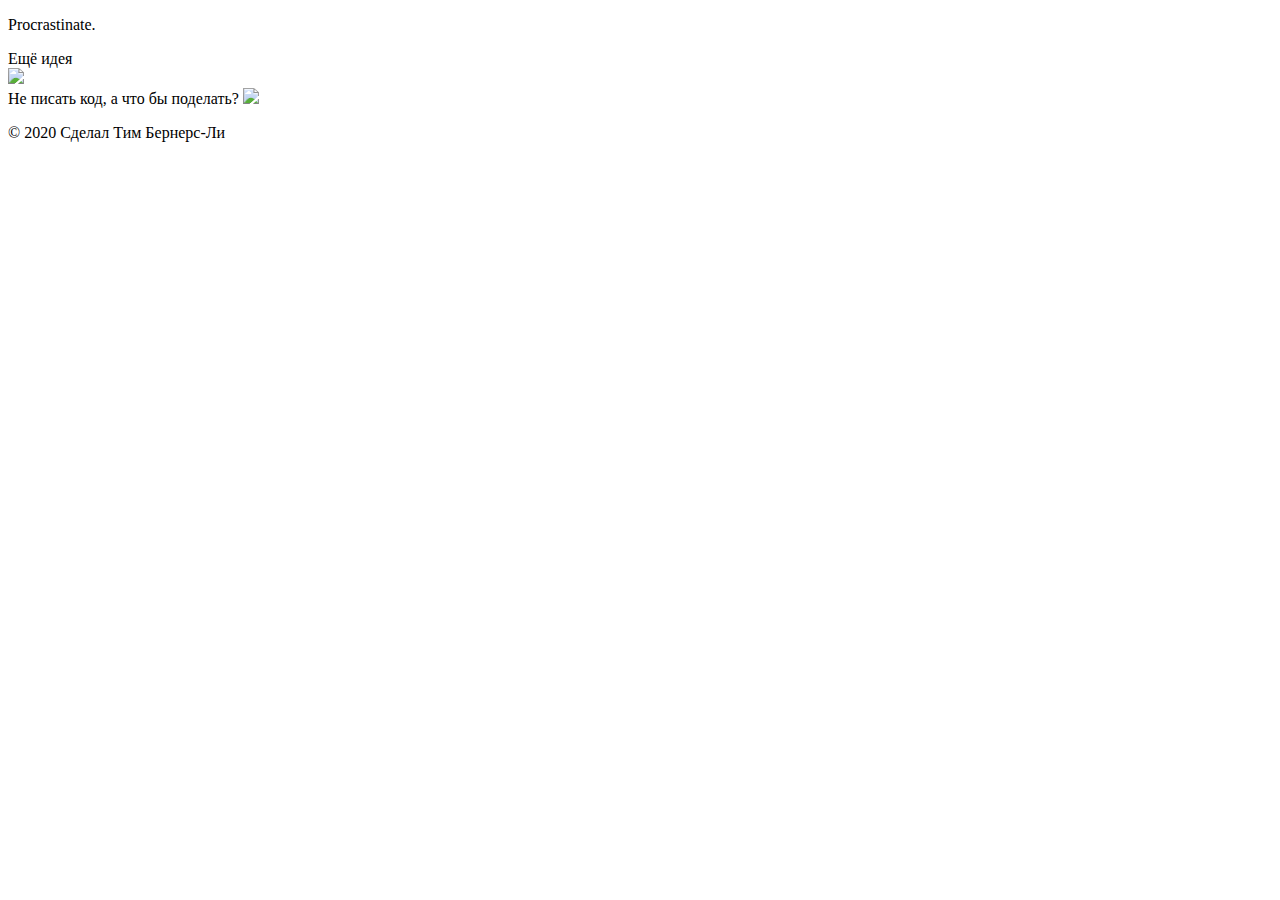
==== Procrastinate/index.html @ fbaae80d "Create index.html" ====
<!DOCTYPE html>
<html lang="ru">
<head>
  <meta charset="UTF-8">
  <meta name="viewport" content="width=device-width, initial-scale=1.0">
  <meta http-equiv="X-UA-Compatible" content="ie=edge">
  <title>Procrastinate.</title>
  <link rel="stylesheet" href="style.css">
  <link rel="icon" type="image" href="https://code.s3.yandex.net/web-code/js-favicon.ico">
</head>
<body>
  <div class="header">
    <p class="logo">Procrastinate.</p>
    <div class="button">Ещё идея</div>
  </div>

  <img class="image" src="https://code.s3.yandex.net/web-code/procrastinate/9.png">

  <div class="advice">
    <span>Не писать код, а</span>
    <span class="phrase">что бы поделать?</span>
    <img class="cursor" src="https://code.s3.yandex.net/web-code/cursor.gif">
  </div>

  <p class="footer">© 2020 Сделал Тим Бернерс-Ли</p>


</body>
</html>
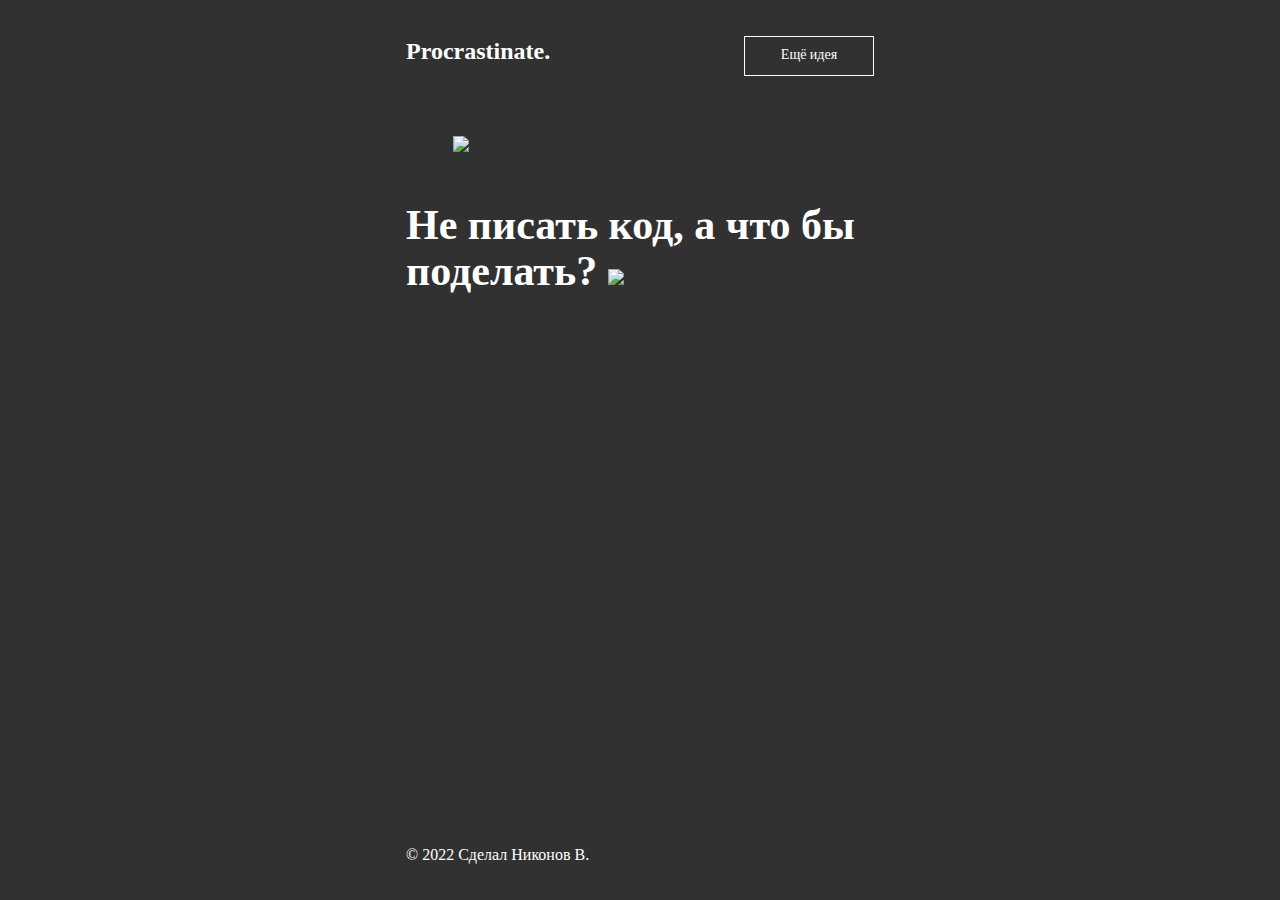
==== commit 92462c8c: "Update index.html" ====
--- a/Procrastinate/index.html
+++ b/Procrastinate/index.html
@@ -6,6 +6,8 @@
   <meta http-equiv="X-UA-Compatible" content="ie=edge">
   <title>Procrastinate.</title>
   <link rel="stylesheet" href="style.css">
+  <!-- ниже подключили стили для мобильных устройств: в конце урока сможете поделиться проектом в социальных сетях без страха, что на телефоне друга или подруги будет выглядеть некрасиво -->
+  <link rel="stylesheet" href="https://code.s3.yandex.net/web-code/adaptive.css">
   <link rel="icon" type="image" href="https://code.s3.yandex.net/web-code/js-favicon.ico">
 </head>
 <body>
@@ -22,8 +24,9 @@
     <img class="cursor" src="https://code.s3.yandex.net/web-code/cursor.gif">
   </div>
 
-  <p class="footer">© 2020 Сделал Тим Бернерс-Ли</p>
+  <p class="footer">© 2022 Сделал Никонов В.</p>
 
-
+  <script src="https://code.s3.yandex.net/web-code/smoothly.js"></script>
+  <script src="script.js"></script>
 </body>
 </html>
--- a/Procrastinate/style.css
+++ b/Procrastinate/style.css
@@ -0,0 +1,78 @@
+@font-face {
+  src: url(https://code.s3.yandex.net/web-code/fonts/SuisseIntl-Book.woff);
+  font-family: 'Suisse';
+  font-weight: normal;
+}
+
+@font-face {
+  src: url(https://code.s3.yandex.net/web-code/fonts/SuisseIntl-Bold.woff
+);
+  font-family: 'Suisse';
+  font-weight: bold;
+}
+
+html {
+  height: 100%;
+  margin: 0;
+  -webkit-font-smoothing: antialiased;
+}
+
+body {
+  background-color: #323131;
+  color: white;
+  position: relative;
+  max-width: 540px;
+  min-height: 100%;
+  margin: 0 auto;
+  font-family: 'Suisse';
+  box-sizing: border-box;
+  padding: 36px;
+}
+
+.header {
+  display: flex;
+  align-items: baseline;
+  justify-content: space-between;
+}
+
+.logo {
+  font-weight: bold;
+  font-size: 24px;
+  margin: 0;
+}
+
+.button {
+  width: 130px;
+  height: 40px;
+  padding-top: 10px;
+  box-sizing: border-box;
+  border: 1px solid white;
+  text-align: center;
+  font-size: 14px;
+  cursor: pointer;
+  transition: opacity 0.2s;
+}
+
+.button:hover {
+  opacity: 0.5;
+}
+
+.image {
+  width: 80%;
+  display: block;
+  margin: 60px auto 50px;
+}
+
+.advice {
+  font-size: 42px;
+  font-weight: bold;
+  line-height: 1.1;
+  margin-bottom: 70px;
+}
+
+.footer {
+  font-size: 16px;
+  margin: 0;
+  position: absolute;
+  bottom: 36px;
+}
